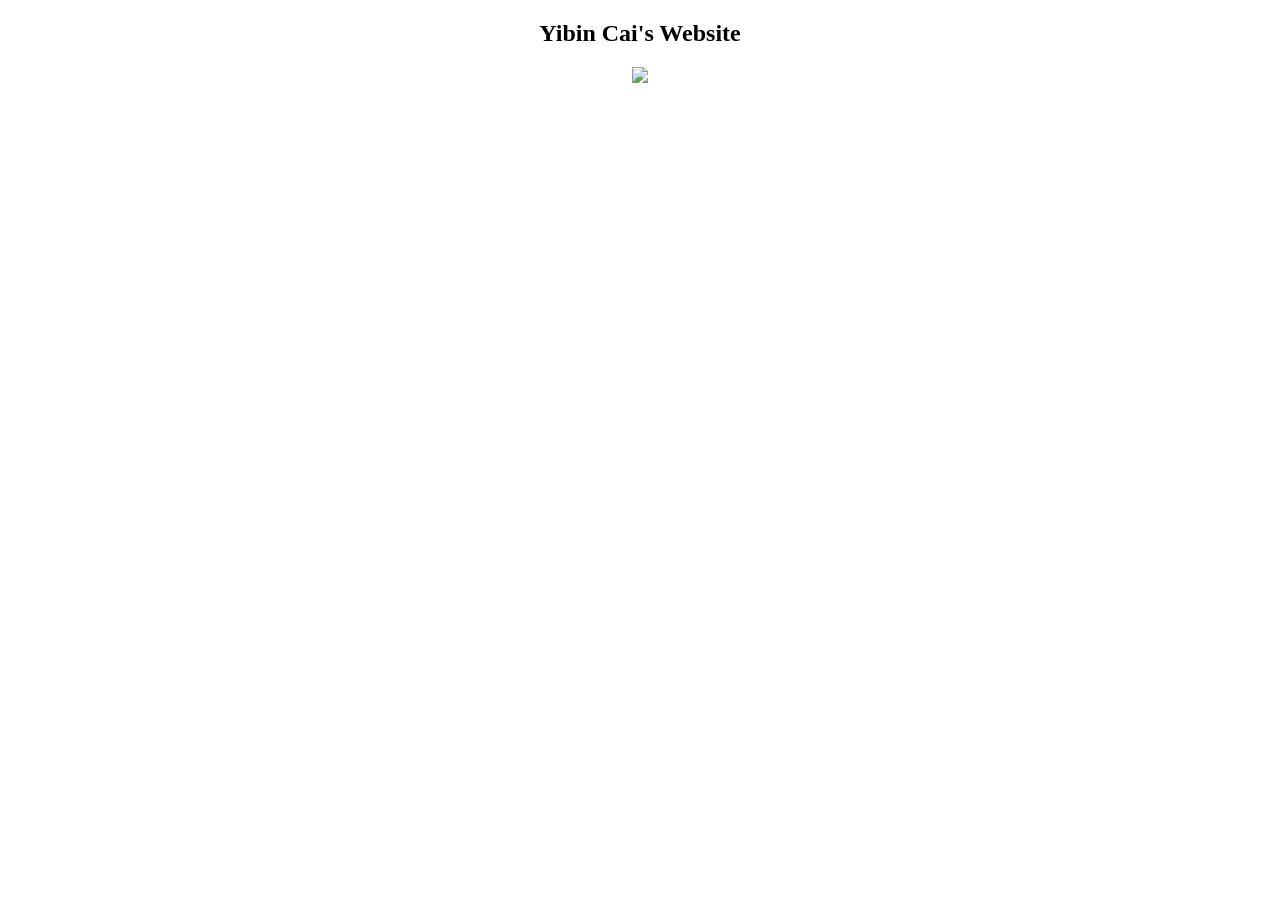
==== index.html @ 91a682d1 "Update index.html passed from dream weaver." ====
<!doctype html>
<html>
<head>
<meta charset="utf-8">
<title>Yibin Cai's Tab Title</title>
<link href="Style.CSS" rel="stylesheet" type="text/css">
</head>

<body>
	<center>
	<h2>Yibin Cai's Website</h2>
	<img src="https://i.redd.it/j14zv6kmt4ha1.jpg">	
	</center>	

	
</body> 
</html>
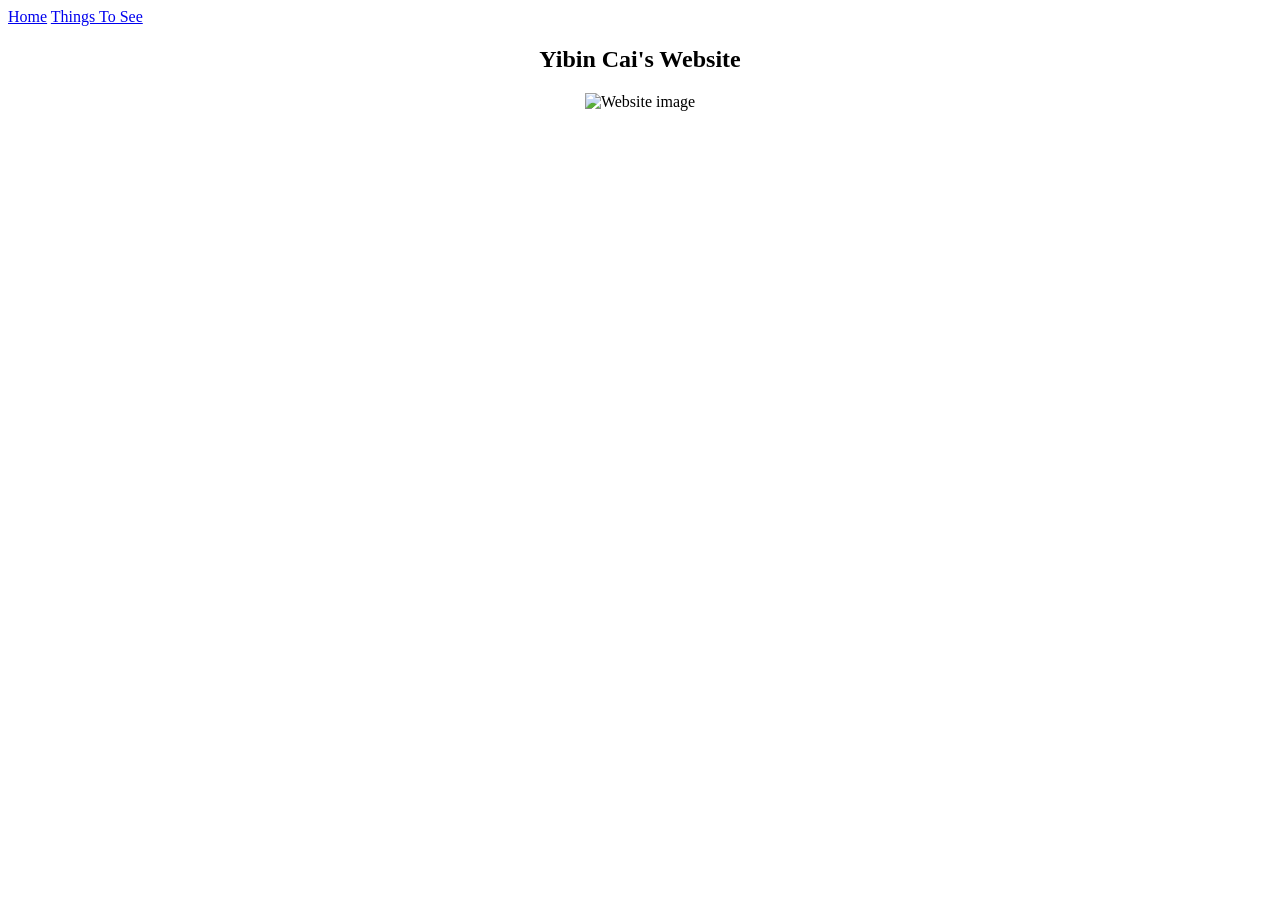
==== commit f3910336: "Update index.html" ====
--- a/index.html
+++ b/index.html
@@ -5,13 +5,19 @@
 <title>Yibin Cai's Tab Title</title>
 <link href="Style.CSS" rel="stylesheet" type="text/css">
 </head>
+<body>
 
-<body>
-	<center>
-	<h2>Yibin Cai's Website</h2>
-	<img src="https://i.redd.it/j14zv6kmt4ha1.jpg">	
-	</center>	
+<header>
+  <nav>
+    <a href="index.html">Home</a>
+    <a href="Project Page.html">Things To See</a>
+  </nav>
+</header>
 
-	
-</body> 
+<center>
+  <h2>Yibin Cai's Website</h2>
+  <img src="https://i.redd.it/j14zv6kmt4ha1.jpg" alt="Website image">
+</center>
+
+</body>
 </html>
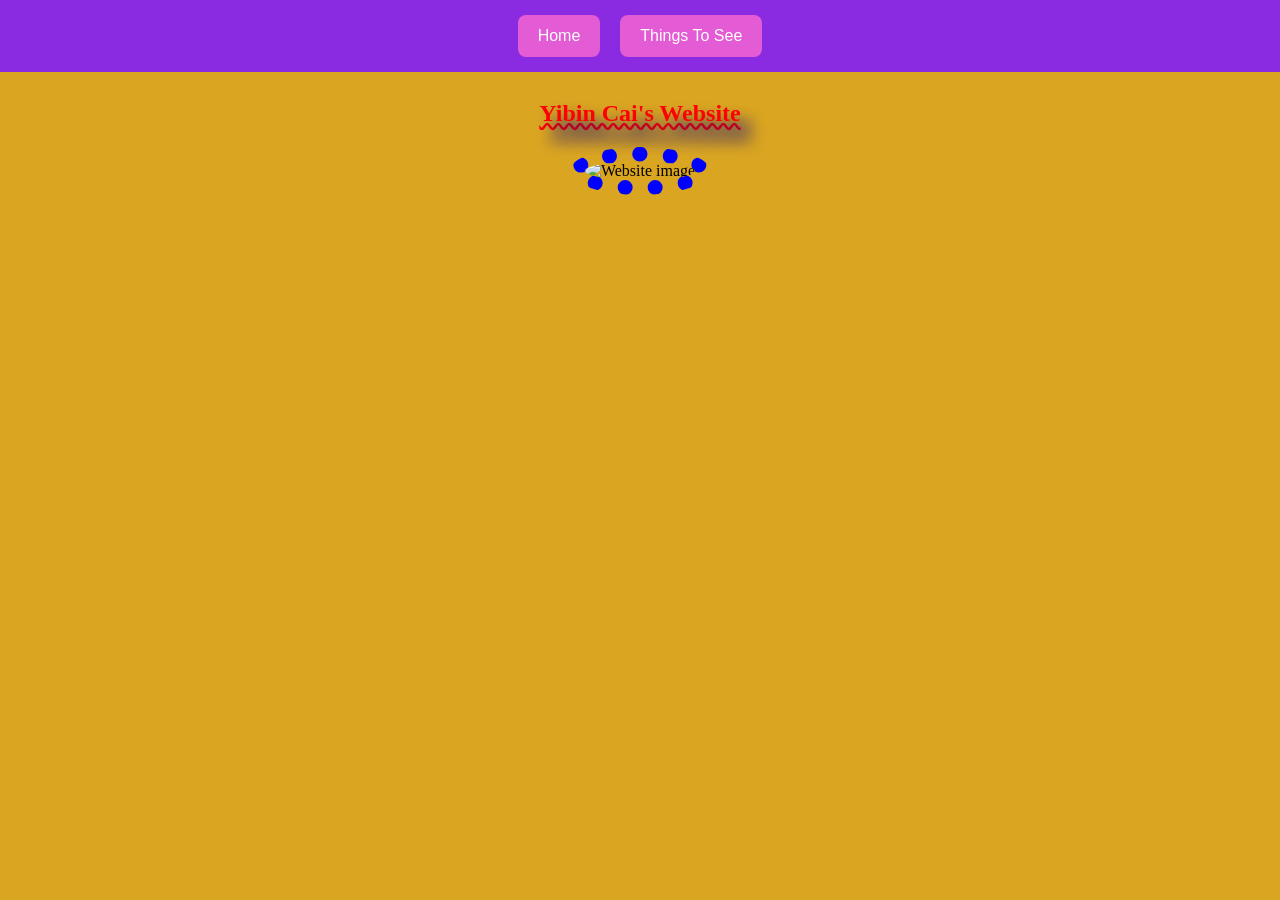
==== commit 3f7ea376: "Update index.html" ====
--- a/index.html
+++ b/index.html
@@ -3,7 +3,7 @@
 <head>
 <meta charset="utf-8">
 <title>Yibin Cai's Tab Title</title>
-<link href="Style.CSS" rel="stylesheet" type="text/css">
+<link rel="stylesheet" type="text/css" href="style.css">
 </head>
 <body>
 
--- a/style.css
+++ b/style.css
@@ -0,0 +1,53 @@
+@charset "utf-8";
+/* CSS Document */
+
+body {
+  margin: 0;
+  padding-top: 80px;
+  background-color: goldenrod;
+}
+
+header {
+  position: fixed;
+  top: 0;
+  left: 0;
+  width: 100%;
+  background-color: #8a2be2;
+  z-index: 1000;
+}
+
+nav {
+  display: flex;
+  justify-content: center;
+  gap: 20px;
+  padding: 15px 0;
+}
+
+nav a {
+  background-color: #e35cd5;
+  color: white;
+  text-decoration: none;
+  padding: 12px 20px;
+  border-radius: 8px;
+  font-family: Arial, sans-serif;
+}
+
+nav a:hover {
+  background-color: #777;
+}
+
+img {
+  width: 400px;
+  border: 15px dotted blue;
+  border-radius: 50%;
+}
+
+img:hover {
+  border: 25px dotted cyan;
+}
+
+h2 {
+  color: red;
+  text-shadow: 11px 12px 15px darkblue;
+  text-decoration: underline wavy red;
+}
